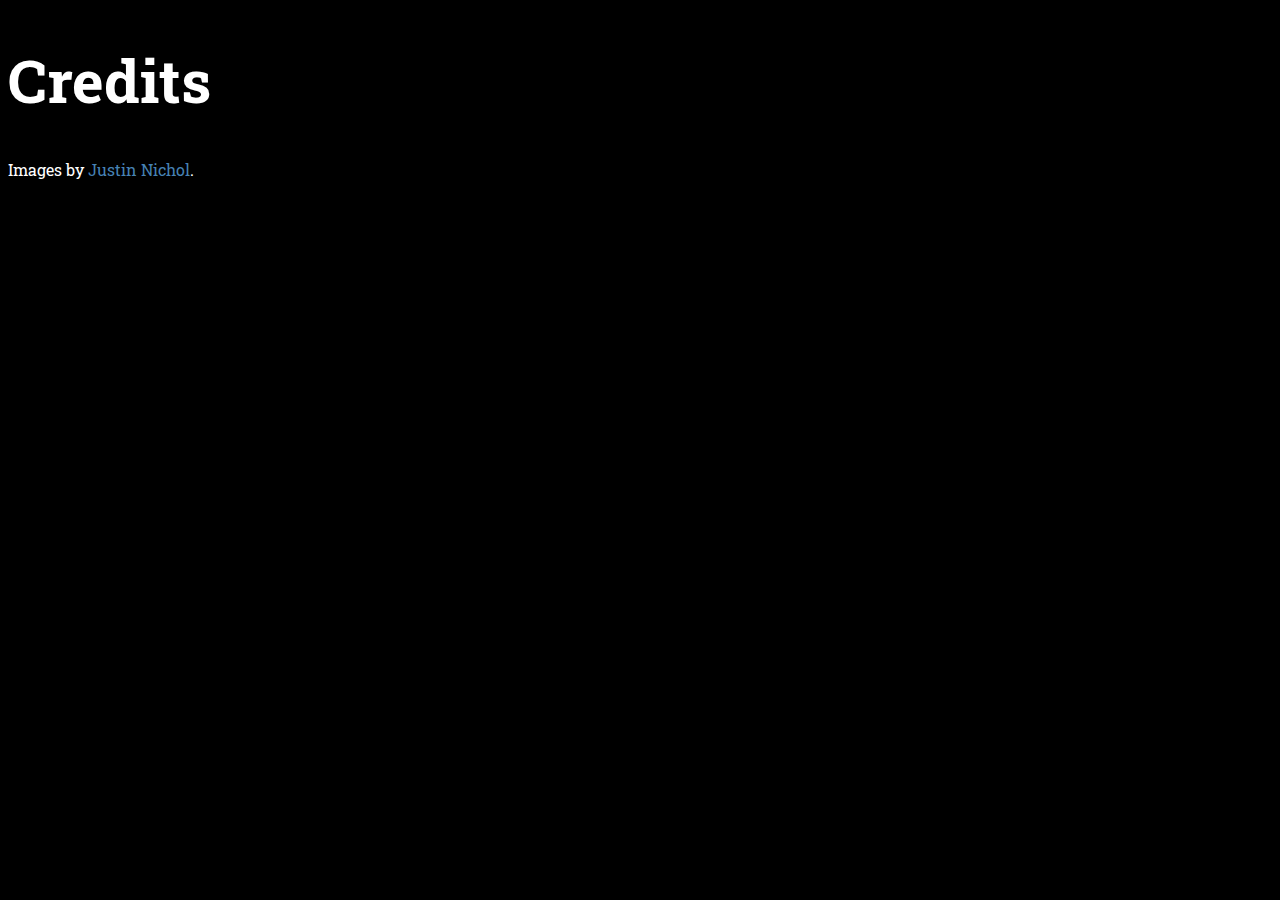
==== credits.html @ eaa74bd4 "first commit" ====
<!DOCTYPE html>
<html lang="en">
<head>
  <meta charset="UTF-8">
  <meta http-equiv="X-UA-Compatible" content="IE=edge">
  <meta name="viewport" content="width=device-width, initial-scale=1.0">
  <link rel="stylesheet" href="https://fonts.googleapis.com/css?family=Roboto+Slab">
  <link rel="stylesheet" href="styles.css">
  <script src="script.js" defer></script>
  <title>RPG Duels</title>
</head>
<body>


<h1>Credits</h1>
<p>
  Images by <a href="https://opengameart.org/users/justin-nichol">Justin Nichol</a>.
</p>



</body>
</html>
---- styles.css ----
body {
  background-color: black;
  color: white;
  font-family: Roboto Slab;
}

a:link {
  color: steelblue;
  text-decoration: none;
}
a:visited{
  color:gray;
  text-decoration: none;
}

main {
  width: 80vw;
  height: 90vh;
  margin: auto;
  display: grid;
  grid-template-areas: "header header header"
                       "p1Img attack p2Img"
                       "p1Card buttons p2Card"
                       "log log log"
                       "footer footer footer";
  grid-template-rows: 100px 1fr 1fr 1fr 50px;
  grid-template-columns: 1fr 1fr 1fr;
  gap: 2vw 2vh;
  font-size: 4vh;
}

h1 {
  font-size: 60px;
}

#p1-card {
  grid-area: p1Card;
  border: 1px solid white;
  padding: 2vh;
}

#p2-card {
  grid-area: p2Card;
  border: 1px solid white;
  padding: 2vh;
}

#current-attack {
  grid-area: attack;
}

#p1-image {
  grid-area: p1Img;
  background: url('images/hero_wizard_transparent.png') center center;
  background-size: contain;
  background-repeat: no-repeat;
}

#p2-image {
  grid-area: p2Img;
  background: url('images/hero_paladin_transparent.png') center center;
  background-size: contain;
  background-repeat: no-repeat;
}

#input-buttons {
  grid-area: buttons;
  display: flex;
  flex-direction: column;
  justify-content: space-between;
}

#combat-log {
  grid-area: log;
  border: 1px solid white;
}

footer {
  grid-area: footer;
  font-size: 20px;
  border: 1px solid white;
  padding: 10px;
}

button {
  width: 100%;
  height: 20%;
  background-color: dimgray;
  color: white;
  font-size: 3vh;
  font-family: Roboto Slab;
}

button:hover {
  border: 4px solid white;
}
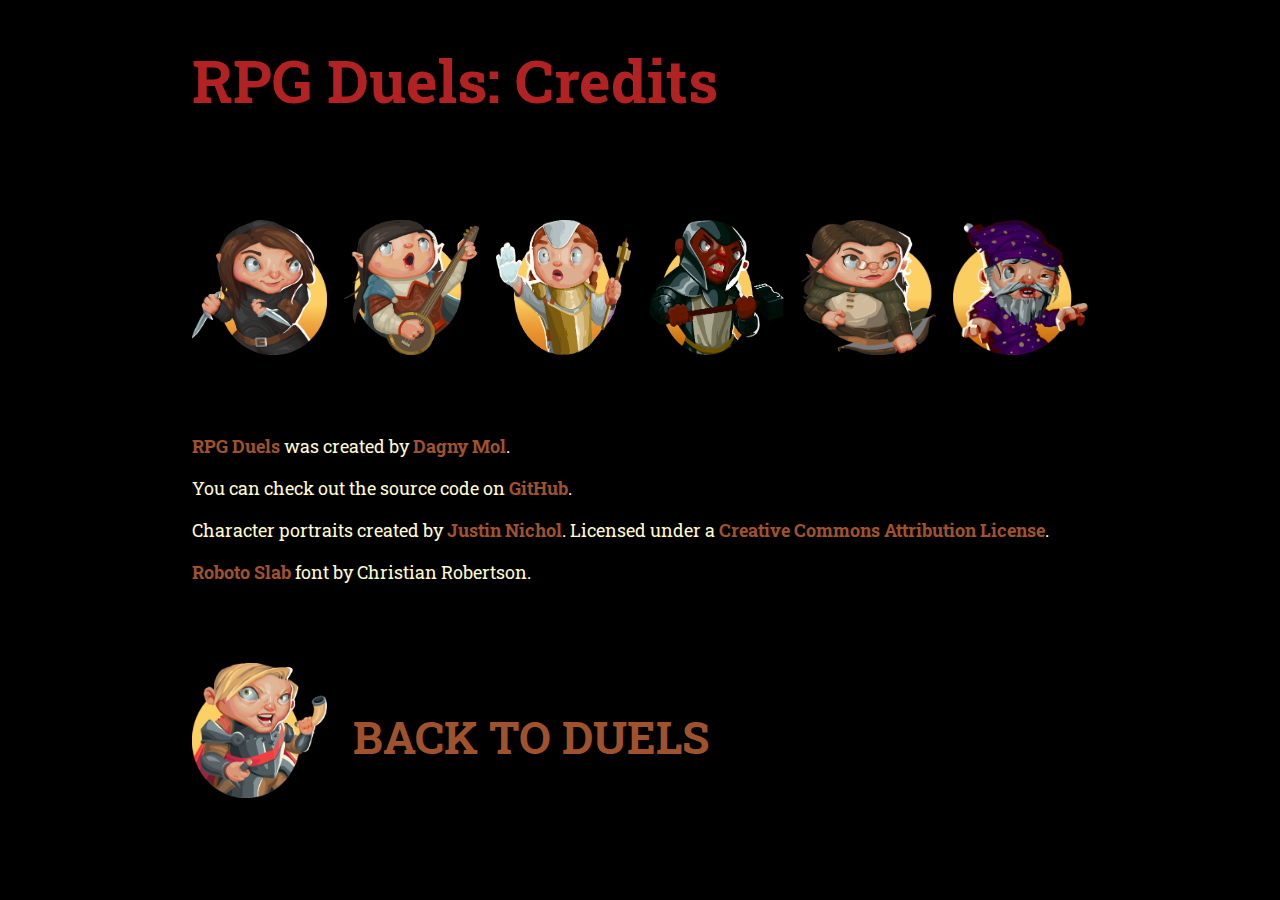
==== commit 5638bf20: "working game" ====
--- a/credits.html
+++ b/credits.html
@@ -6,18 +6,41 @@
   <meta name="viewport" content="width=device-width, initial-scale=1.0">
   <link rel="stylesheet" href="https://fonts.googleapis.com/css?family=Roboto+Slab">
   <link rel="stylesheet" href="styles.css">
-  <script src="script.js" defer></script>
-  <title>RPG Duels</title>
+  <title>RPG Duels: Credits</title>
 </head>
 <body>
 
+  <div id="credits">
 
-<h1>Credits</h1>
-<p>
-  Images by <a href="https://opengameart.org/users/justin-nichol">Justin Nichol</a>.
-</p>
+    <header><h1>RPG Duels: Credits</h1></header>
 
+    <section id="portraits">
+      <img src="images/hero_assassin_transparent.png">
+      <img src="images/hero_bard_transparent.png">
+      <img src="images/hero_cleric_transparent.png">
+      <img src="images/hero_paladin_transparent.png">
+      <img src="images/hero_ranger_transparent.png">
+      <img src="images/hero_wizard_transparent.png">
+    </section>
 
+    <section>
+      <p>
+      <a href="index.html">RPG Duels</a> was created by <a href="https://www.linkedin.com/in/dagny-mol-67b876a/">Dagny Mol</a>.
+      <p>
+      You can check out the source code on <a href="https://github.com/dagnymol81/rpg-duels">GitHub</a>.
+      </p>
+      Character portraits created by <a href="https://opengameart.org/users/justin-nichol">Justin Nichol</a>. Licensed under a <a href="https://creativecommons.org/licenses/by/4.0/">Creative Commons Attribution License</a>.
+     </p><p>
+       <a href="https://fonts.google.com/specimen/Roboto+Slab">Roboto Slab</a> font by Christian Robertson.
+     </p>
+    </section>
 
+    <div id="back">
+     <a href="index.html"><img src="images/hero_warlord_transparent.png"></a>
+      <a href="index.html">BACK TO DUELS</a>
+   </div>
+
+  </div>
+  
 </body>
 </html>--- a/styles.css
+++ b/styles.css
@@ -1,16 +1,14 @@
 body {
   background-color: black;
-  color: white;
-  font-family: Roboto Slab;
-}
-
-a:link {
-  color: steelblue;
+  color: lemonchiffon;
+  font-family: Roboto Slab;
+  margin: 0px;
+}
+
+a:link, a:visited {
+  color:sienna;
   text-decoration: none;
-}
-a:visited{
-  color:gray;
-  text-decoration: none;
+  font-weight: bold;
 }
 
 main {
@@ -31,36 +29,45 @@
 
 h1 {
   font-size: 60px;
+  color:firebrick;
 }
 
 #p1-card {
   grid-area: p1Card;
-  border: 1px solid white;
+  border: 1px solid lemonchiffon;
   padding: 2vh;
 }
 
 #p2-card {
   grid-area: p2Card;
-  border: 1px solid white;
+  border: 1px solid lemonchiffon;
   padding: 2vh;
+}
+
+header {
+  grid-area: header;
 }
 
 #current-attack {
   grid-area: attack;
+  display: flex;
+  align-items: center;
+  justify-content: center;
+  font-size: 3vh;
 }
 
 #p1-image {
   grid-area: p1Img;
-  background: url('images/hero_wizard_transparent.png') center center;
   background-size: contain;
   background-repeat: no-repeat;
+  background-position: center;
 }
 
 #p2-image {
   grid-area: p2Img;
-  background: url('images/hero_paladin_transparent.png') center center;
   background-size: contain;
   background-repeat: no-repeat;
+  background-position: center;
 }
 
 #input-buttons {
@@ -72,26 +79,176 @@
 
 #combat-log {
   grid-area: log;
-  border: 1px solid white;
+  border: 1px solid lemonchiffon;
+  font-size: 1.5vh;
+  overflow-y:auto;
 }
 
 footer {
   grid-area: footer;
   font-size: 20px;
-  border: 1px solid white;
+  border: 1px solid lemonchiffon;
   padding: 10px;
-}
-
-button {
+  display: flex;
+  justify-content: space-between;
+}
+
+h2 {
+  color: firebrick;
+}
+
+.if {
   width: 100%;
   height: 20%;
-  background-color: dimgray;
+  background-color: sienna;
   color: white;
   font-size: 3vh;
   font-family: Roboto Slab;
 }
 
-button:hover {
+.if:hover {
   border: 4px solid white;
 }
 
+.if:disabled {
+  color: silver;
+  text-decoration: line-through;
+}
+
+#modal {
+  font-family: Roboto Slab;
+  font-size: 2vh;
+  display: none;
+  position: absolute;
+  top: 40%;
+  left: 50%;
+  transform: translate(-50%, -50%);
+  background-color: black;
+  color:bisque;
+  z-index: 1;
+}
+
+#modal-backdrop {
+  display: none;
+  background-color: black;
+  position: absolute;
+  top: 0px;
+  left: 0px;
+  width: 100vw;
+  height: 100vh;
+}
+
+#modal-content {
+  font-size: 2vh;
+  width:fit-content;
+  margin: auto;
+  display: flex;
+  flex-direction: column;
+  gap: 3vh;
+}
+
+#p1-name-select, #p2-name-select {
+  display: flex;
+  flex-direction: row;
+  justify-content: space-between;
+}
+
+#p1-name-select input, #p2-name-select input {
+  padding: 0
+}
+
+#start {
+  font-family: Roboto Slab;
+  font-size: 5vh;
+  background-color: lemonchiffon;
+  border: 3px solid firebrick;
+  padding: 1vh;
+  color: black;
+}
+
+#start img {
+  width: 5vh;
+  height: 5vh;
+  margin-right: 2vh;
+  margin-left: 2vh;
+}
+
+input {
+  background-color: lemonchiffon;
+  font-size: 1.5vh;
+}
+
+#p1, #p2, #game-mode-select {
+  border: 2px solid lemonchiffon;
+  padding: 2vh;
+}
+
+.start-radio {
+  display: none;
+}
+
+label {
+  background-color: white;
+  color: black;
+  padding-left: 0.2vw;
+  padding-right: 0.2vw
+}
+
+.radio-button input[type="radio"]:checked+label {
+  background-color:lemonchiffon
+}
+
+#p1-class-select, #p2-class-select {
+  display: flex;
+  flex-direction: row;
+  justify-content: space-evenly;
+  margin-top: 1vh;
+  margin-bottom: 2vh;
+}
+
+#modal-content h1 {
+  margin: 0;
+}
+
+#game-mode-buttons {
+  margin-top: 2vh;
+  background-color: white;
+  width:fit-content;
+  padding: 0.5vh;
+}
+
+#replay {
+  color: white;
+  background-color: sienna;
+  padding: 0 0.5vw;
+  margin-top: 1vh;
+}
+
+#credits {
+  margin: auto;
+  width: 70%;
+  height: 90vh;
+  font-size: 2vh;
+  display: flex;
+  flex-direction: column;
+  justify-content: space-between;
+}
+
+#credits img {
+  width: 15vh;
+  height: 15vh;
+}
+
+#back {
+  font-size: 5vh;
+  display: flex;
+  align-items:center;
+  width: fit-content;
+  height: fit-content;
+  column-gap: 2vw;
+}
+
+#portraits {
+  display: flex;
+  justify-content: space-between;
+}